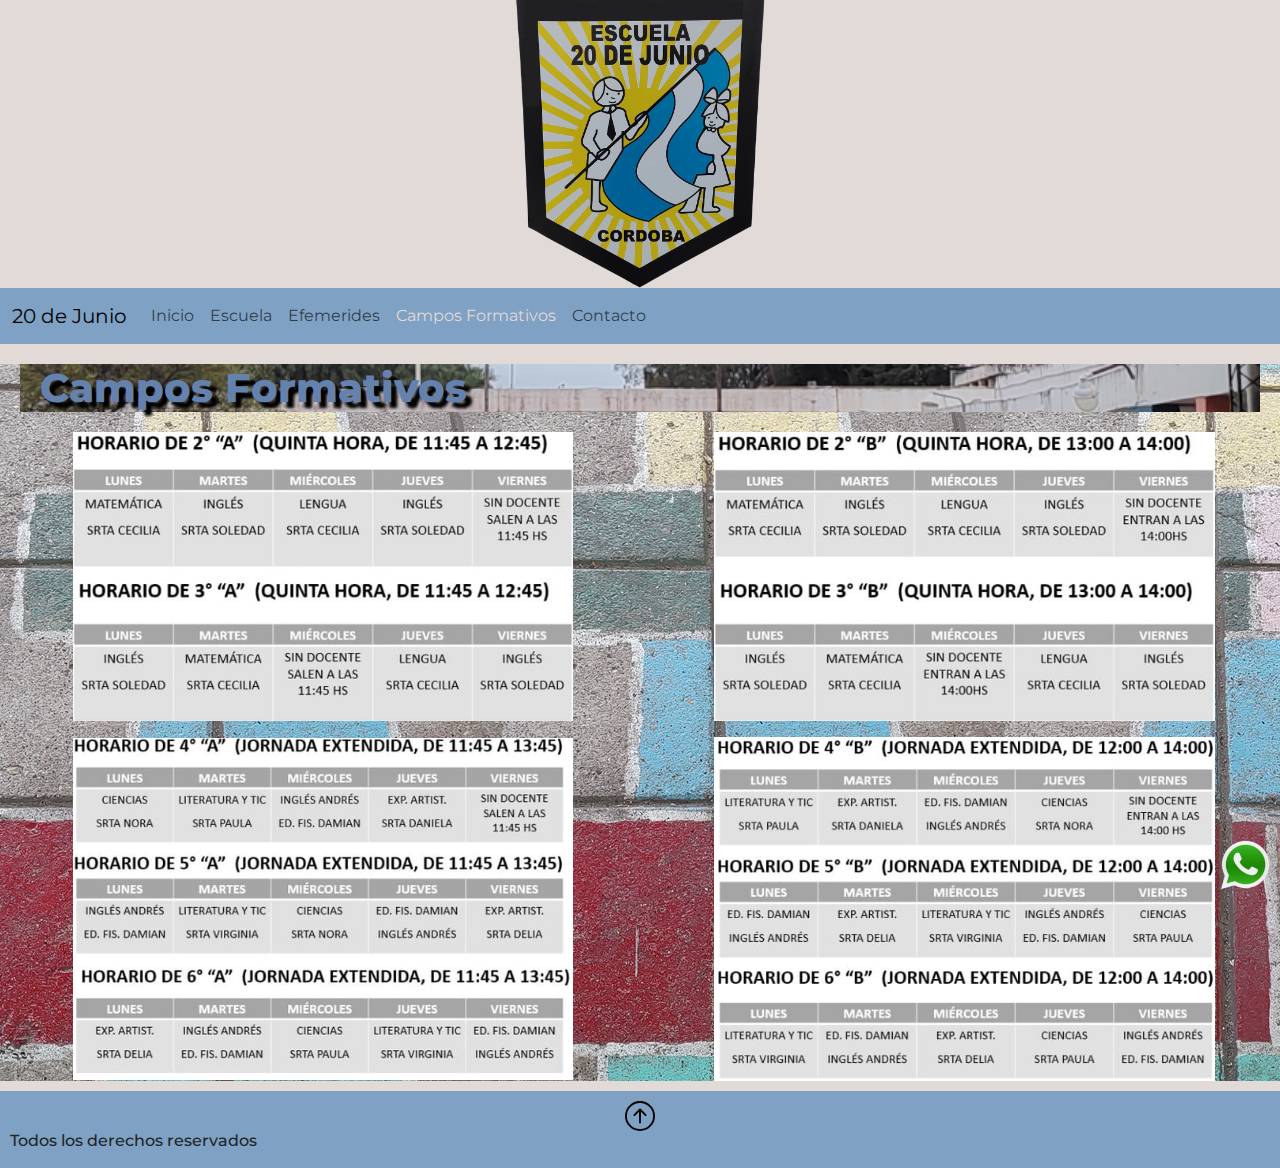
==== pages/campos-formativos.html @ 3449fcd5 "primer commit" ====
<!DOCTYPE html>
<html lang="en">
<head>
    <meta charset="UTF-8">
    <meta name="viewport" content="width=device-width, initial-scale=1.0">
    <!-- link de bt -->
    <link href="https://cdn.jsdelivr.net/npm/bootstrap@5.3.3/dist/css/bootstrap.min.css" rel="stylesheet" integrity="sha384-QWTKZyjpPEjISv5WaRU9OFeRpok6YctnYmDr5pNlyT2bRjXh0JMhjY6hW+ALEwIH" crossorigin="anonymous">
    <!-- link del css -->
    <link rel="stylesheet" href="../css/main.css">
    <title>Horario de los Campos Formativos - 20 de Junio</title>
    <meta name="description" content="Los campos formativos deben atender simultaneamente a la dimension práctica y teórica, siendo igualmente responsables de su articulación. Aqui mostramos los horarios de los grados en ambos turnos.">
    <!-- link de fuentes -->
    <link rel="preconnect" href="https://fonts.googleapis.com">
    <link rel="preconnect" href="https://fonts.gstatic.com" crossorigin>
    <link href="https://fonts.googleapis.com/css2?family=Montserrat:ital,wght@0,100..900;1,100..900&display=swap" rel="stylesheet">
    <!-- link para animacion de h1 -->
    <link rel="stylesheet" href="https://cdnjs.cloudflare.com/ajax/libs/animate.css/4.1.1/animate.min.css"/>
</head>
<body>
    <header id="arriba-campos" class="container-fluid">
        <div class="row">
            <div class=" text-center">
                <a href="../index.html" >
                    <img class="imagen-logo" src="../img/escudo.png" alt="logo del menu">
                </a>
                </div>
            <!-- menu de navegacion de bt -->
            <nav class=" navbar navbar-expand-lg marg-0">
                <div class="container-fluid">
                    <a class="navbar-brand" href="#">20 de Junio</a>

                    <button class="navbar-toggler" type="button" data-bs-toggle="collapse" data-bs-target="#navbarSupportedContent" aria-controls="navbarSupportedContent" aria-expanded="false" aria-label="Toggle navigation">
                        <span class="navbar-toggler-icon"></span>
                    </button>
                    <div class="collapse navbar-collapse" id="navbarSupportedContent">
                        <ul class="navbar-nav me-auto mb-2 mb-lg-0">
                            <li class="nav-item">
                                <a href="../index.html" class="nav-link mouse">Inicio</a>
                            </li>
                            <li class="nav-item">
                                <a href="escuela.html" class="nav-link mouse" >Escuela</a>
                            </li>
                            <li class="nav-item">
                                <a href="efemerides.html" class="nav-link mouse" >Efemerides</a>
                            </li>
                            <li class="nav-item">
                                <a href="campos-formativos.html" class="nav-link disable page-active">Campos Formativos</a>
                            </li>
                            <li class="nav-item">
                                <a href="contacto.html" class="nav-link mouse">Contacto</a>
                            </li>
                        </ul>
                    </div>
                </div>
            </nav>
        </div>
    </header>

    <main class="main-campos">
        <div class="div-secundarios">
            <h1 class="animate__animated animate__fadeInDownBig">Campos Formativos</h1>
            
        </div>

        <div class="div-imagenes-campos">
            <div><img src="../img/campos-1.jpg" alt="campos 2 y 3 A"></div>
            <div><img src="../img/campos-2.jpg" alt="campos 2 y 3 B"></div>
            <div><img src="../img/campos-3.jpg" alt="campos 4 5 y 6 A"></div>
            <div><img src="../img/campos-4.jpg" alt="campos 4 5 y 6 B"></div>
        </div>


    </main>

    <footer>
        
        
        <!-- imagen y link de whatsapp -->
        <div class="icon-whatsapp">
            <a href="https://wa.me/+5493515920626" target="_blank"><img src="../img/whatsapp.png" alt="icono whatsapp" />
            </a>

        </div>

        <!-- boton volver arriba -->
        <div  class="flecha">
            <a href="#arriba-campos">
                <img src="../img/flecha-arriba.svg" alt="flecha para arriba">
            </a>
        </div>
        <h6>Todos los derechos reservados</h6>
    </footer>

    <!-- js -->
    <script src="https://cdn.jsdelivr.net/npm/bootstrap@5.3.3/dist/js/bootstrap.bundle.min.js" integrity="sha384-YvpcrYf0tY3lHB60NNkmXc5s9fDVZLESaAA55NDzOxhy9GkcIdslK1eN7N6jIeHz" crossorigin="anonymous"></script>
</body>
</html>
---- css/main.css ----
@charset "UTF-8";
/*reset*/
* {
  margin: 0;
  padding: 0;
  box-sizing: border-box;
}

body {
  font-family: "Montserrat", sans-serif;
  background-color: #E2DAD6;
}
body main .main-efemerides .div-calendario h2 {
  font-family: "Lucida Sans", "Lucida Sans Regular", "Lucida Grande", "Lucida Sans Unicode";
}
body main .main-efemerides .div-calendario .descripcion-efemerides {
  font-style: oblique;
  font-size: small;
}

/* propiedades del menú*/
header div nav {
  background-color: #7FA1C3;
}
header div nav div div ul li .page-active { /*propiedades del menú-html activo*/
  color: #E2DAD6;
}
header div nav div div ul li .page-active:hover {
  color: #E2DAD6;
}
header div nav div div ul li .mouse:hover {
  background-color: #6482AD;
}
header div nav div div ul li .mouse:active {
  background-color: #E2DAD6;
}
header div div a .imagen-logo {
  width: 80%;
}

/*propiedades para primera foto y nombre de html*/
main {
  background-color: #F5EDED;
}
main .div-index {
  height: 300px;
  background-image: url("../img/patiocolegio.png");
  background-repeat: no-repeat;
  background-size: cover;
  /*margenes para separacion y union*/
  margin: 20px;
  margin-top: 0px;
}
main .div-secundarios {
  background-image: url("../img/patiocolegio.png");
  background-repeat: no-repeat;
  background-size: cover;
  /*margenes para separacion y union*/
  margin: 20px;
  margin-top: 0px;
}
main .main-escuela .main-index {
  /*le doy la estructura y tamaño deseado a los contenedores*/
  display: grid;
  grid-template-columns: repeat(3, 0.5fr);
  grid-template-rows: 1fr;
}
main div h1 {
  /*estilo letras letras h1*/
  color: #6482AD;
  text-shadow: 6px 6px 3px black;
  margin: 20px;
  font-weight: 800;
}
main div .contenedor {
  /*propiedades de los div que contienen imagenes en los html index y escuela*/
  margin: 20px;
  padding: 20px;
  background-color: #F5EDED;
  text-align: center;
  border-radius: 1rem; /*borde redondo*/
  border: 3px solid #7FA1C3;
  display: flex;
  flex-direction: column; /*queda uno abajo de otro*/
  flex-wrap: wrap;
  align-items: center;
  gap: 1rem;
}
main div .contenedor .foto-html {
  width: 90%;
}
main div .contenedor .detalle-foto {
  /*anotacion para debajo de la foto*/
  font-size: x-small;
  margin: 0% 5%;
  justify-content: center;
}
main div .contenedor h3 {
  margin-top: 15px;
}
main div .contenedor h3 span {
  display: block;
}

/*propiedades de efemerides.html*/
main .main-efemerides .div-calendario {
  margin: 10px;
  padding: 10px;
  background-color: #F5EDED;
  text-align: center;
  border-radius: 1rem; /*borde redondo*/
  border: 3px solid #7FA1C3;
  display: flex;
  flex-direction: column; /*queda uno abajo de otro*/
  flex-wrap: wrap;
  align-items: center;
  gap: 1rem;
}
main .main-efemerides .div-calendario .img-calendario {
  width: 80%;
}

/*propiedades del html campos-formativos*/
.main-campos {
  background-image: url("../img/galeria-c-formativos.jpg");
  background-size: auto;
  align-items: center;
}
.main-campos .div-imagenes-campos {
  width: 500px;
  margin: 10px;
  overflow-x: auto;
  display: flex;
  flex-direction: column; /*queda uno abajo de otro*/
  flex-wrap: wrap;
  align-items: center;
  gap: 1rem;
}

/*css del contacto.html*/
main .contactos {
  text-align: center;
  display: grid;
  grid-template-columns: 1fr;
}
main .contactos div {
  margin: 1rem;
}
main .contactos div .img-whatsapp {
  width: 30px;
}
main .mapa {
  background-color: #E2DAD6;
  display: flex;
  flex-direction: column; /*queda uno abajo de otro*/
  flex-wrap: wrap;
  align-items: center;
  gap: 0rem;
}
main .mapa div h5 {
  text-align: center;
  padding: 20px;
}
main .mapa div iframe {
  width: 100%;
}

/*propiedades del footer*/
footer {
  background-color: #7FA1C3;
  padding: 10px;
}
footer .icon-whatsapp { /*propiedades del icono del whatsapp del footer*/ }
footer .icon-whatsapp img {
  width: 50px;
  position: fixed;
  bottom: 10px;
  right: 10px;
}
footer .flecha { /*propiedades de la flecha del footer*/
  text-align: center;
}
footer .flecha img {
  width: 30px;
}

@media screen and (min-width: 768px) {
  header div div a .imagen-logo {
    width: 40%;
  }
  main .main-escuela .contenedor div .detalle-foto {
    font-size: large;
  }
  main div .contactos {
    display: grid;
    grid-template-columns: repeat(2, 1fr);
    grid-template-rows: 1fr;
  }
  main div .contactos .link-canal {
    margin-top: 30px;
    grid-column: span 2;
  }
  main .mapa {
    display: grid;
    grid-template-columns: repeat(1, 1fr);
    grid-template-rows: 1fr;
  }
  main .mapa div {
    text-align: center;
  }
  main .mapa div iframe {
    width: 90%;
  }
  .main-campos .div-imagenes-campos {
    width: 99%;
    text-align: center;
  }
  .main-campos .div-imagenes-campos div img {
    width: 90%;
  }
}
/*propiedades para desktop*/
@media screen and (min-width: 1024px) {
  /*general*/
  header div div a .imagen-logo {
    width: 20%;
  }
  main .main-index {
    display: grid;
    grid-template-columns: repeat(2, 1fr);
    grid-template-rows: 1fr;
  }
  main .main-escuela {
    display: grid;
    grid-template-columns: repeat(2, 1fr);
    grid-template-rows: 1fr;
  }
  main .main-efemerides {
    display: grid;
    grid-template-columns: repeat(2, 1fr);
    grid-template-rows: 1fr;
  }
  main div .contactos {
    display: grid;
    grid-template-columns: repeat(4, 1fr);
    grid-template-rows: 1fr;
  }
  main div .contactos .link-canal {
    margin-top: 30px;
    grid-column: span 4;
  }
  main .mapa {
    display: grid;
    grid-template-columns: 1fr 3fr;
    align-items: center;
  }
  main .mapa div iframe {
    width: 95%;
  }
  .main-campos .div-imagenes-campos {
    width: 99%;
    display: grid;
    grid-template-columns: repeat(2, 1fr);
    grid-template-rows: 1fr;
    text-align: center;
  }
  .main-campos .div-imagenes-campos div img {
    width: 80%;
  }
}

/*# sourceMappingURL=main.css.map */
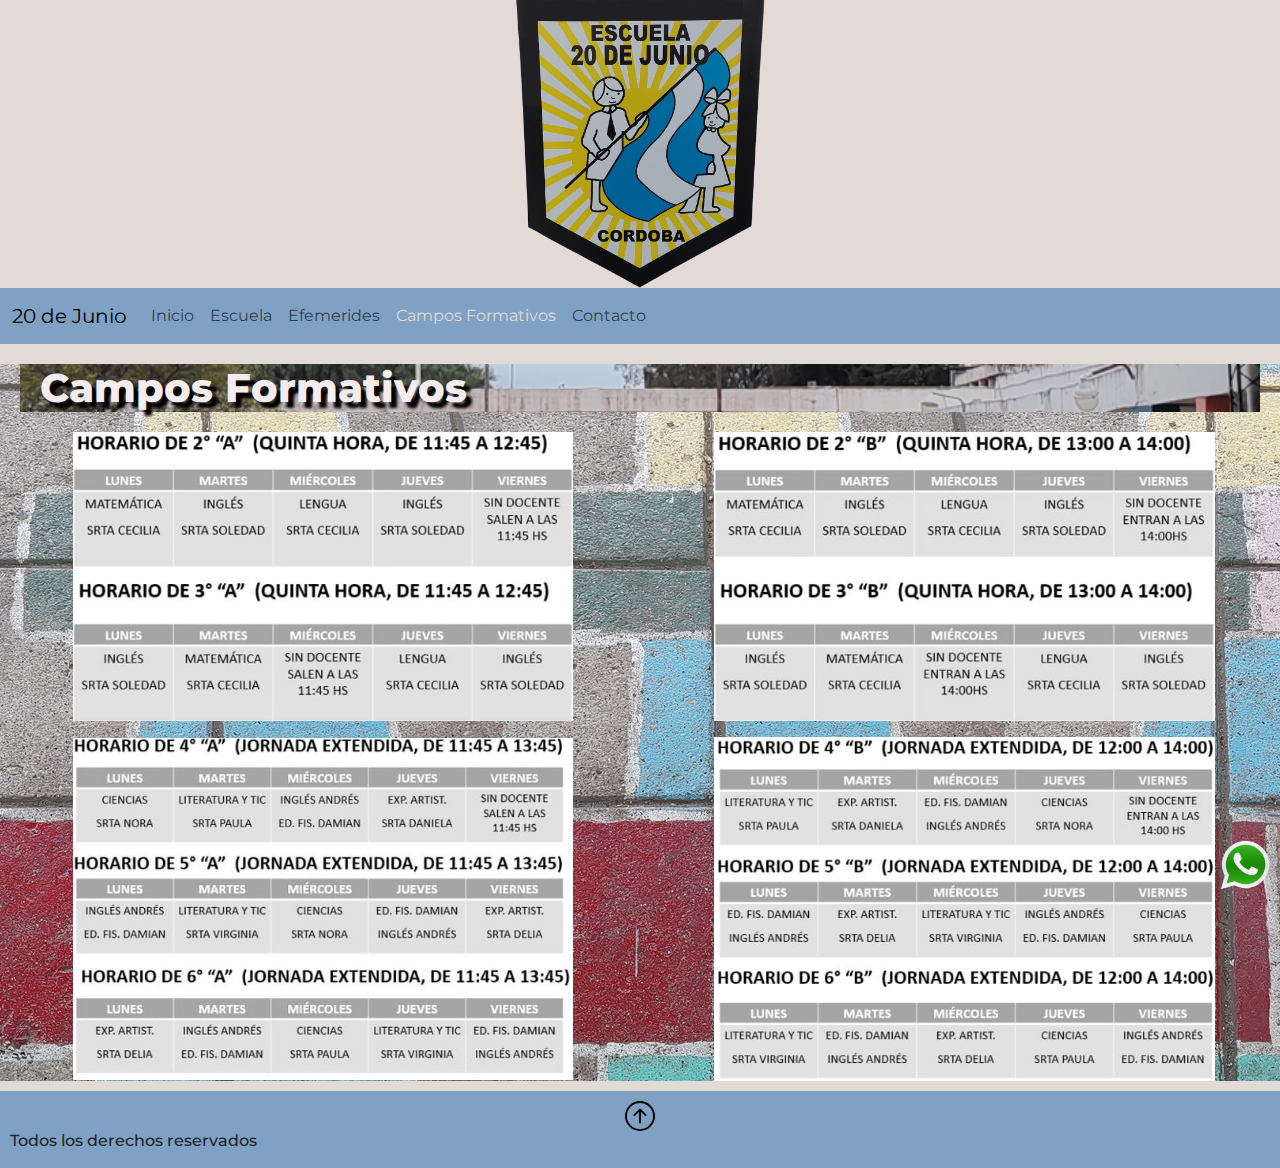
==== commit 859e48db: "favicom listo" ====
--- a/pages/campos-formativos.html
+++ b/pages/campos-formativos.html
@@ -15,6 +15,10 @@
     <link href="https://fonts.googleapis.com/css2?family=Montserrat:ital,wght@0,100..900;1,100..900&display=swap" rel="stylesheet">
     <!-- link para animacion de h1 -->
     <link rel="stylesheet" href="https://cdnjs.cloudflare.com/ajax/libs/animate.css/4.1.1/animate.min.css"/>
+    <!-- se agrega favicom -->
+    <link rel="apple-touch-icon" sizes="180x180" href="../img/apple-touch-icon.png">
+    <link rel="icon" type="image/png" sizes="32x32" href="../img/favicon-32x32.png">
+    <link rel="icon" type="image/png" sizes="16x16" href="../img/favicon-16x16.png">
 </head>
 <body>
     <header id="arriba-campos" class="container-fluid">
@@ -58,7 +62,7 @@
 
     <main class="main-campos">
         <div class="div-secundarios">
-            <h1 class="animate__animated animate__fadeInDownBig">Campos Formativos</h1>
+            <h1 class="animate__animated animate__backInLeft animate__slow">Campos Formativos</h1>
             
         </div>
 
@@ -91,7 +95,7 @@
         <h6>Todos los derechos reservados</h6>
     </footer>
 
-    <!-- js -->
+    <!-- link de bt js -->
     <script src="https://cdn.jsdelivr.net/npm/bootstrap@5.3.3/dist/js/bootstrap.bundle.min.js" integrity="sha384-YvpcrYf0tY3lHB60NNkmXc5s9fDVZLESaAA55NDzOxhy9GkcIdslK1eN7N6jIeHz" crossorigin="anonymous"></script>
 </body>
 </html>--- a/css/main.css
+++ b/css/main.css
@@ -66,8 +66,8 @@
   grid-template-rows: 1fr;
 }
 main div h1 {
-  /*estilo letras letras h1*/
-  color: #6482AD;
+  /*estilo letras h1*/
+  color: #F5EDED;
   text-shadow: 6px 6px 3px black;
   margin: 20px;
   font-weight: 800;
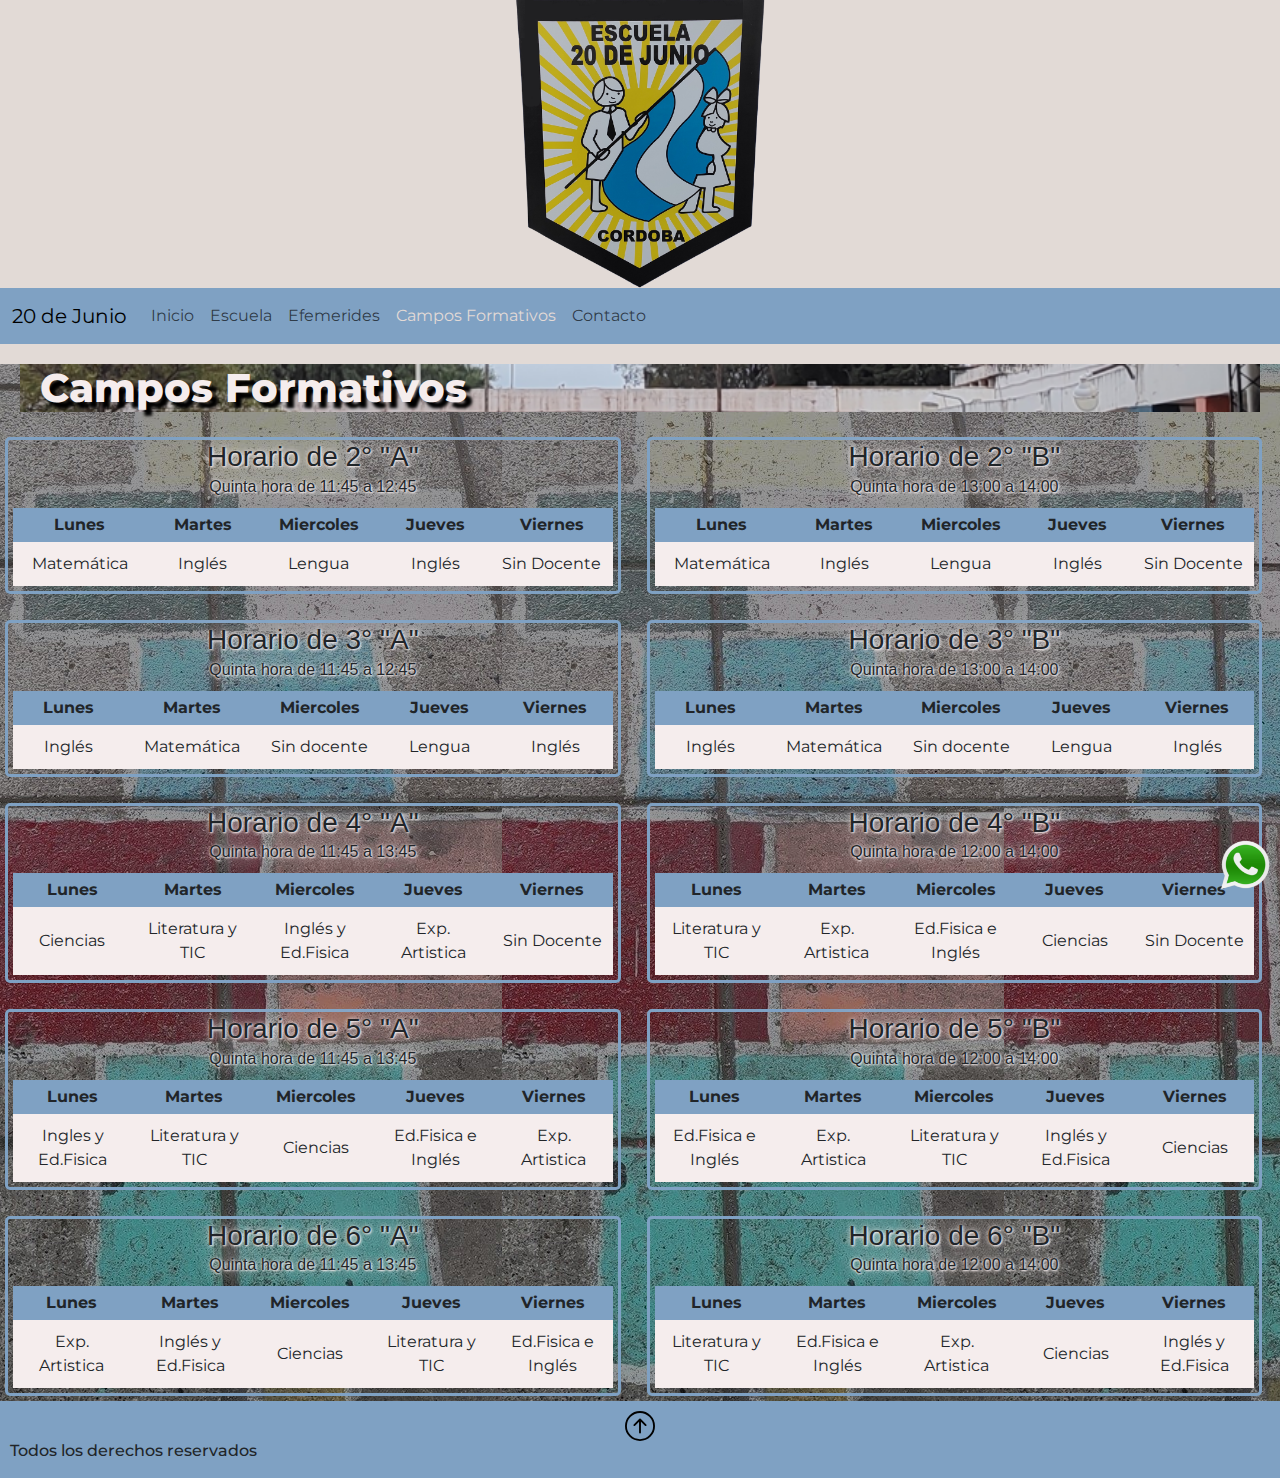
==== commit 721fd671: "listo tablas" ====
--- a/pages/campos-formativos.html
+++ b/pages/campos-formativos.html
@@ -66,19 +66,193 @@
             
         </div>
 
-        <div class="div-imagenes-campos">
-            <div><img src="../img/campos-1.jpg" alt="campos 2 y 3 A"></div>
-            <div><img src="../img/campos-2.jpg" alt="campos 2 y 3 B"></div>
-            <div><img src="../img/campos-3.jpg" alt="campos 4 5 y 6 A"></div>
-            <div><img src="../img/campos-4.jpg" alt="campos 4 5 y 6 B"></div>
-        </div>
-
-
+        <div class="div-tablas-campos">
+            <div>
+                <h3>Horario de 2° "A"</h3>
+                <p>Quinta hora de 11:45 a 12:45</p>
+             
+                <table>
+                    <th>Lunes</th>
+                    <th>Martes</th>
+                    <th>Miercoles</th>
+                    <th>Jueves</th>
+                    <th>Viernes</th>
+                    <tr>
+                        <td>Matemática</td>
+                        <td>Inglés</td>
+                        <td>Lengua</td>
+                        <td>Inglés</td>
+                        <td>Sin Docente</td>
+                    </tr>
+                </table>
+            </div> 
+            <div>
+                <h3>Horario de 2° "B"</h3>
+                <p> Quinta hora de 13:00 a 14:00</p>
+                <table>
+                    <th>Lunes</th>
+                    <th>Martes</th>
+                    <th>Miercoles</th>
+                    <th>Jueves</th>
+                    <th>Viernes</th>
+                    <tr>
+                        <td>Matemática</td>
+                        <td>Inglés</td>
+                        <td>Lengua</td>
+                        <td>Inglés</td>
+                        <td>Sin Docente</td>
+                    </tr>
+                </table>
+            </div>
+            <div>
+                <h3>Horario de 3° "A"</h3>
+                <p> Quinta hora de 11:45 a 12:45</p>
+                <table>
+                    <th>Lunes</th>
+                    <th>Martes</th>
+                    <th>Miercoles</th>
+                    <th>Jueves</th>
+                    <th>Viernes</th>
+                    <tr>
+                        <td>Inglés</td>
+                        <td>Matemática</td>
+                        <td>Sin docente</td>
+                        <td>Lengua</td>
+                        <td>Inglés</td>
+                    </tr>
+                </table>
+            </div>
+            <div>
+                <h3>Horario de 3° "B"</h3>
+                <p> Quinta hora de 13:00 a 14:00</p>
+                <table>
+                    <th>Lunes</th>
+                    <th>Martes</th>
+                    <th>Miercoles</th>
+                    <th>Jueves</th>
+                    <th>Viernes</th>
+                    <tr>
+                        <td>Inglés</td>
+                        <td>Matemática</td>
+                        <td>Sin docente</td>
+                        <td>Lengua</td>
+                        <td>Inglés</td>
+                    </tr>
+                </table>
+            </div>     
+            <div>
+                <h3>Horario de 4° "A"</h3>
+                <p> Quinta hora de 11:45 a 13:45</p>
+                <table>
+                    <th>Lunes</th>
+                    <th>Martes</th>
+                    <th>Miercoles</th>
+                    <th>Jueves</th>
+                    <th>Viernes</th>
+                    <tr>
+                        <td>Ciencias</td>
+                        <td>Literatura y TIC</td>
+                        <td>Inglés y Ed.Fisica</td>
+                        <td>Exp. Artistica</td>
+                        <td>Sin Docente</td>
+                    </tr>
+                </table>
+            </div> 
+            <div>
+                <h3>Horario de 4° "B"</h3>
+                <p> Quinta hora de 12:00 a 14:00</p>
+                <table>
+                    <th>Lunes</th>
+                    <th>Martes</th>
+                    <th>Miercoles</th>
+                    <th>Jueves</th>
+                    <th>Viernes</th>
+                    <tr>
+                        <td>Literatura y TIC</td>
+                        <td>Exp. Artistica</td>
+                        <td>Ed.Fisica e Inglés</td>
+                        <td>Ciencias</td>
+                        <td>Sin Docente</td>
+                    </tr>
+                </table>
+            </div> 
+            <div>
+                <h3>Horario de 5° "A"</h3>
+                <p> Quinta hora de 11:45 a 13:45</p>
+                <table>
+                    <th>Lunes</th>
+                    <th>Martes</th>
+                    <th>Miercoles</th>
+                    <th>Jueves</th>
+                    <th>Viernes</th>
+                    <tr>
+                        <td>Ingles y Ed.Fisica</td>
+                        <td>Literatura y TIC</td>
+                        <td>Ciencias</td>
+                        <td>Ed.Fisica e Inglés</td>
+                        <td>Exp. Artistica</td>
+                    </tr>
+                </table>
+            </div>
+            <div>
+                <h3>Horario de 5° "B"</h3>
+                <p> Quinta hora de 12:00 a 14:00</p>
+                <table>
+                    <th>Lunes</th>
+                    <th>Martes</th>
+                    <th>Miercoles</th>
+                    <th>Jueves</th>
+                    <th>Viernes</th>
+                    <tr>
+                        <td>Ed.Fisica e Inglés</td>
+                        <td>Exp. Artistica</td>
+                        <td>Literatura y TIC</td>
+                        <td>Inglés y Ed.Fisica</td>
+                        <td>Ciencias</td>
+                    </tr>
+                </table>
+            </div>
+            <div>
+                <h3>Horario de 6° "A"</h3>
+                <p> Quinta hora de 11:45 a 13:45</p>
+                <table>
+                    <th>Lunes</th>
+                    <th>Martes</th>
+                    <th>Miercoles</th>
+                    <th>Jueves</th>
+                    <th>Viernes</th>
+                    <tr>
+                        <td>Exp. Artistica</td>
+                        <td>Inglés y Ed.Fisica</td>
+                        <td>Ciencias</td>
+                        <td>Literatura y TIC</td>
+                        <td>Ed.Fisica e Inglés</td>
+                    </tr>
+                </table>
+            </div> 
+            <div>
+                <h3>Horario de 6° "B"</h3>
+                <p> Quinta hora de 12:00 a 14:00</p>
+                <table>
+                    <th>Lunes</th>
+                    <th>Martes</th>
+                    <th>Miercoles</th>
+                    <th>Jueves</th>
+                    <th>Viernes</th>
+                    <tr>
+                        <td>Literatura y TIC</td>
+                        <td>Ed.Fisica e Inglés</td>
+                        <td>Exp. Artistica</td>
+                        <td>Ciencias</td>
+                        <td>Inglés y Ed.Fisica</td>
+                    </tr>
+                </table>
+            </div> 
+        </div>
     </main>
+    
 
     <footer>
-        
-        
         <!-- imagen y link de whatsapp -->
         <div class="icon-whatsapp">
             <a href="https://wa.me/+5493515920626" target="_blank"><img src="../img/whatsapp.png" alt="icono whatsapp" />
--- a/css/main.css
+++ b/css/main.css
@@ -9,6 +9,7 @@
 body {
   font-family: "Montserrat", sans-serif;
   background-color: #E2DAD6;
+  /* fuente solo para titulos tablas de campos formativos */
 }
 body main .main-efemerides .div-calendario h2 {
   font-family: "Lucida Sans", "Lucida Sans Regular", "Lucida Grande", "Lucida Sans Unicode";
@@ -16,6 +17,9 @@
 body main .main-efemerides .div-calendario .descripcion-efemerides {
   font-style: oblique;
   font-size: small;
+}
+body .main-campos .div-tablas-campos div h3, body .main-campos .div-tablas-campos p {
+  font-family: "Franklin Gothic Medium", "Arial Narrow", Arial, sans-serif;
 }
 
 /* propiedades del menú*/
@@ -126,15 +130,43 @@
   background-size: auto;
   align-items: center;
 }
-.main-campos .div-imagenes-campos {
+.main-campos .div-tablas-campos {
   width: 500px;
-  margin: 10px;
   overflow-x: auto;
   display: flex;
   flex-direction: column; /*queda uno abajo de otro*/
   flex-wrap: wrap;
   align-items: center;
   gap: 1rem;
+  justify-items: center;
+  text-align: center;
+}
+.main-campos .div-tablas-campos div {
+  border: 3px solid #7FA1C3;
+  border-radius: 5px;
+  margin: 5px;
+  align-items: center;
+}
+.main-campos .div-tablas-campos div p {
+  line-height: 10px;
+}
+.main-campos .div-tablas-campos div h3, .main-campos .div-tablas-campos div p {
+  text-align: center;
+  text-shadow: 1px 1px 2px #F5EDED, 0 0 1em #F5EDED, 0 0 0.2em #F5EDED;
+}
+.main-campos .div-tablas-campos div table {
+  margin: 5px;
+  border-collapse: collapse;
+}
+.main-campos .div-tablas-campos div table th {
+  background-color: #7FA1C3;
+  padding: 5px;
+}
+.main-campos .div-tablas-campos div table tr, .main-campos .div-tablas-campos div table td {
+  padding: 10px;
+  text-align: center;
+  width: 150px;
+  background-color: #F5EDED;
 }
 
 /*css del contacto.html*/
@@ -211,11 +243,11 @@
   main .mapa div iframe {
     width: 90%;
   }
-  .main-campos .div-imagenes-campos {
+  .main-campos .div-tablas-campos {
     width: 99%;
     text-align: center;
   }
-  .main-campos .div-imagenes-campos div img {
+  .main-campos .div-tablas-campos div img {
     width: 90%;
   }
 }
@@ -257,15 +289,11 @@
   main .mapa div iframe {
     width: 95%;
   }
-  .main-campos .div-imagenes-campos {
+  .main-campos .div-tablas-campos {
     width: 99%;
     display: grid;
     grid-template-columns: repeat(2, 1fr);
     grid-template-rows: 1fr;
-    text-align: center;
-  }
-  .main-campos .div-imagenes-campos div img {
-    width: 80%;
   }
 }
 
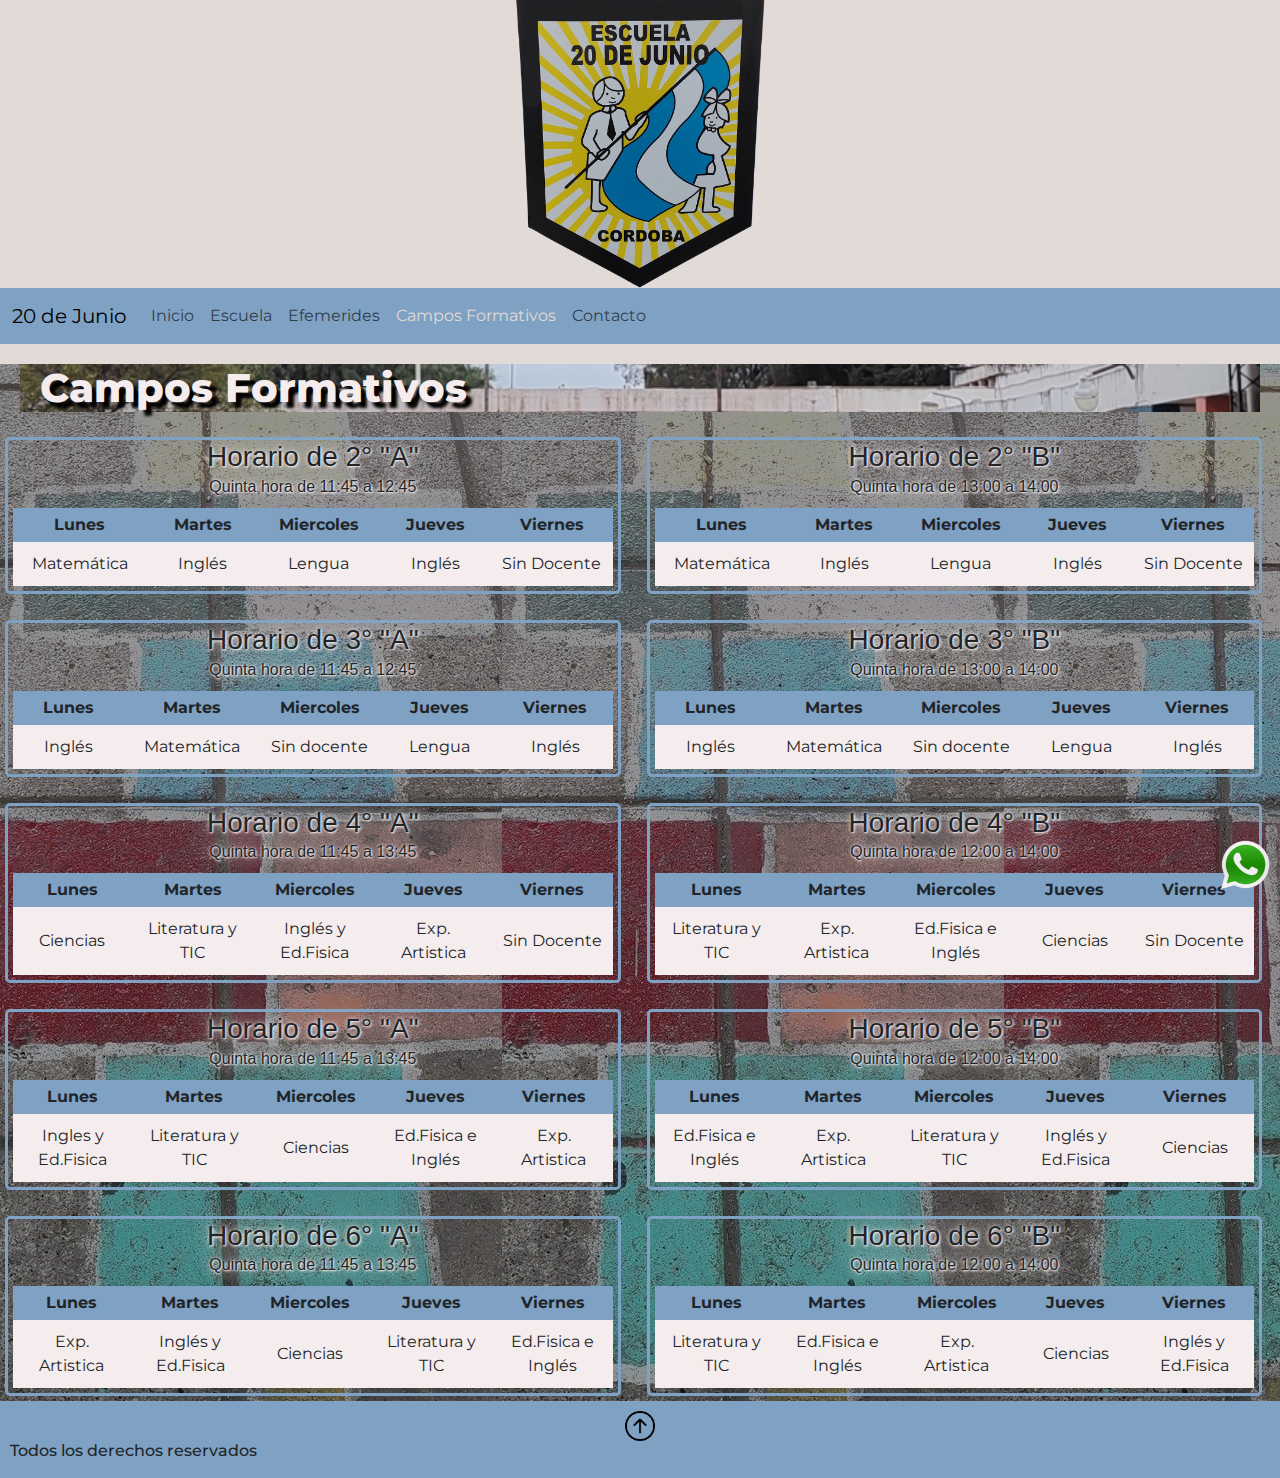
==== commit 4466290f: "listo listo" ====
--- a/pages/campos-formativos.html
+++ b/pages/campos-formativos.html
@@ -8,13 +8,13 @@
     <!-- link del css -->
     <link rel="stylesheet" href="../css/main.css">
     <title>Horario de los Campos Formativos - 20 de Junio</title>
-    <meta name="description" content="Los campos formativos deben atender simultaneamente a la dimension práctica y teórica, siendo igualmente responsables de su articulación. Aqui mostramos los horarios de los grados en ambos turnos.">
+    <meta name="description" content="Los campos formativos atienden simultaneamente a la dimension práctica y teórica, siendo responsables de su articulación. Aqui estan los horarios de ambos turnos">
     <!-- link de fuentes -->
     <link rel="preconnect" href="https://fonts.googleapis.com">
     <link rel="preconnect" href="https://fonts.gstatic.com" crossorigin>
     <link href="https://fonts.googleapis.com/css2?family=Montserrat:ital,wght@0,100..900;1,100..900&display=swap" rel="stylesheet">
     <!-- link para animacion de h1 -->
-    <link rel="stylesheet" href="https://cdnjs.cloudflare.com/ajax/libs/animate.css/4.1.1/animate.min.css"/>
+    <link rel="stylesheet" href="https://cdnjs.cloudflare.com/ajax/libs/animate.css/4.1.1/animate.min.css">
     <!-- se agrega favicom -->
     <link rel="apple-touch-icon" sizes="180x180" href="../img/apple-touch-icon.png">
     <link rel="icon" type="image/png" sizes="32x32" href="../img/favicon-32x32.png">
@@ -31,7 +31,7 @@
             <!-- menu de navegacion de bt -->
             <nav class=" navbar navbar-expand-lg marg-0">
                 <div class="container-fluid">
-                    <a class="navbar-brand" href="#">20 de Junio</a>
+                    <a class="navbar-brand" href="../index.html">20 de Junio</a>
 
                     <button class="navbar-toggler" type="button" data-bs-toggle="collapse" data-bs-target="#navbarSupportedContent" aria-controls="navbarSupportedContent" aria-expanded="false" aria-label="Toggle navigation">
                         <span class="navbar-toggler-icon"></span>
@@ -72,11 +72,13 @@
                 <p>Quinta hora de 11:45 a 12:45</p>
              
                 <table>
-                    <th>Lunes</th>
-                    <th>Martes</th>
-                    <th>Miercoles</th>
-                    <th>Jueves</th>
-                    <th>Viernes</th>
+                    <tr>
+                        <th>Lunes</th>
+                        <th>Martes</th>
+                        <th>Miercoles</th>
+                        <th>Jueves</th>
+                        <th>Viernes</th>
+                    </tr>
                     <tr>
                         <td>Matemática</td>
                         <td>Inglés</td>
@@ -90,11 +92,13 @@
                 <h3>Horario de 2° "B"</h3>
                 <p> Quinta hora de 13:00 a 14:00</p>
                 <table>
-                    <th>Lunes</th>
-                    <th>Martes</th>
-                    <th>Miercoles</th>
-                    <th>Jueves</th>
-                    <th>Viernes</th>
+                    <tr>
+                        <th>Lunes</th>
+                        <th>Martes</th>
+                        <th>Miercoles</th>
+                        <th>Jueves</th>
+                        <th>Viernes</th>
+                    </tr>
                     <tr>
                         <td>Matemática</td>
                         <td>Inglés</td>
@@ -108,11 +112,13 @@
                 <h3>Horario de 3° "A"</h3>
                 <p> Quinta hora de 11:45 a 12:45</p>
                 <table>
-                    <th>Lunes</th>
-                    <th>Martes</th>
-                    <th>Miercoles</th>
-                    <th>Jueves</th>
-                    <th>Viernes</th>
+                    <tr>
+                        <th>Lunes</th>
+                        <th>Martes</th>
+                        <th>Miercoles</th>
+                        <th>Jueves</th>
+                        <th>Viernes</th>
+                    </tr>
                     <tr>
                         <td>Inglés</td>
                         <td>Matemática</td>
@@ -126,11 +132,13 @@
                 <h3>Horario de 3° "B"</h3>
                 <p> Quinta hora de 13:00 a 14:00</p>
                 <table>
-                    <th>Lunes</th>
-                    <th>Martes</th>
-                    <th>Miercoles</th>
-                    <th>Jueves</th>
-                    <th>Viernes</th>
+                    <tr>
+                        <th>Lunes</th>
+                        <th>Martes</th>
+                        <th>Miercoles</th>
+                        <th>Jueves</th>
+                        <th>Viernes</th>
+                    </tr>
                     <tr>
                         <td>Inglés</td>
                         <td>Matemática</td>
@@ -144,11 +152,13 @@
                 <h3>Horario de 4° "A"</h3>
                 <p> Quinta hora de 11:45 a 13:45</p>
                 <table>
-                    <th>Lunes</th>
-                    <th>Martes</th>
-                    <th>Miercoles</th>
-                    <th>Jueves</th>
-                    <th>Viernes</th>
+                    <tr>
+                        <th>Lunes</th>
+                        <th>Martes</th>
+                        <th>Miercoles</th>
+                        <th>Jueves</th>
+                        <th>Viernes</th>
+                    </tr>
                     <tr>
                         <td>Ciencias</td>
                         <td>Literatura y TIC</td>
@@ -162,11 +172,13 @@
                 <h3>Horario de 4° "B"</h3>
                 <p> Quinta hora de 12:00 a 14:00</p>
                 <table>
-                    <th>Lunes</th>
-                    <th>Martes</th>
-                    <th>Miercoles</th>
-                    <th>Jueves</th>
-                    <th>Viernes</th>
+                    <tr>
+                        <th>Lunes</th>
+                        <th>Martes</th>
+                        <th>Miercoles</th>
+                        <th>Jueves</th>
+                        <th>Viernes</th>
+                    </tr>
                     <tr>
                         <td>Literatura y TIC</td>
                         <td>Exp. Artistica</td>
@@ -180,11 +192,13 @@
                 <h3>Horario de 5° "A"</h3>
                 <p> Quinta hora de 11:45 a 13:45</p>
                 <table>
-                    <th>Lunes</th>
-                    <th>Martes</th>
-                    <th>Miercoles</th>
-                    <th>Jueves</th>
-                    <th>Viernes</th>
+                    <tr>
+                        <th>Lunes</th>
+                        <th>Martes</th>
+                        <th>Miercoles</th>
+                        <th>Jueves</th>
+                        <th>Viernes</th>
+                    </tr>
                     <tr>
                         <td>Ingles y Ed.Fisica</td>
                         <td>Literatura y TIC</td>
@@ -198,11 +212,13 @@
                 <h3>Horario de 5° "B"</h3>
                 <p> Quinta hora de 12:00 a 14:00</p>
                 <table>
-                    <th>Lunes</th>
-                    <th>Martes</th>
-                    <th>Miercoles</th>
-                    <th>Jueves</th>
-                    <th>Viernes</th>
+                    <tr>
+                        <th>Lunes</th>
+                        <th>Martes</th>
+                        <th>Miercoles</th>
+                        <th>Jueves</th>
+                        <th>Viernes</th>
+                    </tr>
                     <tr>
                         <td>Ed.Fisica e Inglés</td>
                         <td>Exp. Artistica</td>
@@ -216,11 +232,13 @@
                 <h3>Horario de 6° "A"</h3>
                 <p> Quinta hora de 11:45 a 13:45</p>
                 <table>
-                    <th>Lunes</th>
-                    <th>Martes</th>
-                    <th>Miercoles</th>
-                    <th>Jueves</th>
-                    <th>Viernes</th>
+                    <tr>
+                        <th>Lunes</th>
+                        <th>Martes</th>
+                        <th>Miercoles</th>
+                        <th>Jueves</th>
+                        <th>Viernes</th>
+                    </tr>
                     <tr>
                         <td>Exp. Artistica</td>
                         <td>Inglés y Ed.Fisica</td>
@@ -234,11 +252,13 @@
                 <h3>Horario de 6° "B"</h3>
                 <p> Quinta hora de 12:00 a 14:00</p>
                 <table>
-                    <th>Lunes</th>
-                    <th>Martes</th>
-                    <th>Miercoles</th>
-                    <th>Jueves</th>
-                    <th>Viernes</th>
+                    <tr>
+                        <th>Lunes</th>
+                        <th>Martes</th>
+                        <th>Miercoles</th>
+                        <th>Jueves</th>
+                        <th>Viernes</th>
+                    </tr>
                     <tr>
                         <td>Literatura y TIC</td>
                         <td>Ed.Fisica e Inglés</td>
@@ -255,7 +275,7 @@
     <footer>
         <!-- imagen y link de whatsapp -->
         <div class="icon-whatsapp">
-            <a href="https://wa.me/+5493515920626" target="_blank"><img src="../img/whatsapp.png" alt="icono whatsapp" />
+            <a href="https://wa.me/+5493515920626" target="_blank"><img src="../img/whatsapp.png" alt="icono whatsapp">
             </a>
 
         </div>
@@ -263,7 +283,7 @@
         <!-- boton volver arriba -->
         <div  class="flecha">
             <a href="#arriba-campos">
-                <img src="../img/flecha-arriba.svg" alt="flecha para arriba">
+                <img src="../img/flecha-arriba.png" alt="flecha para arriba">
             </a>
         </div>
         <h6>Todos los derechos reservados</h6>
